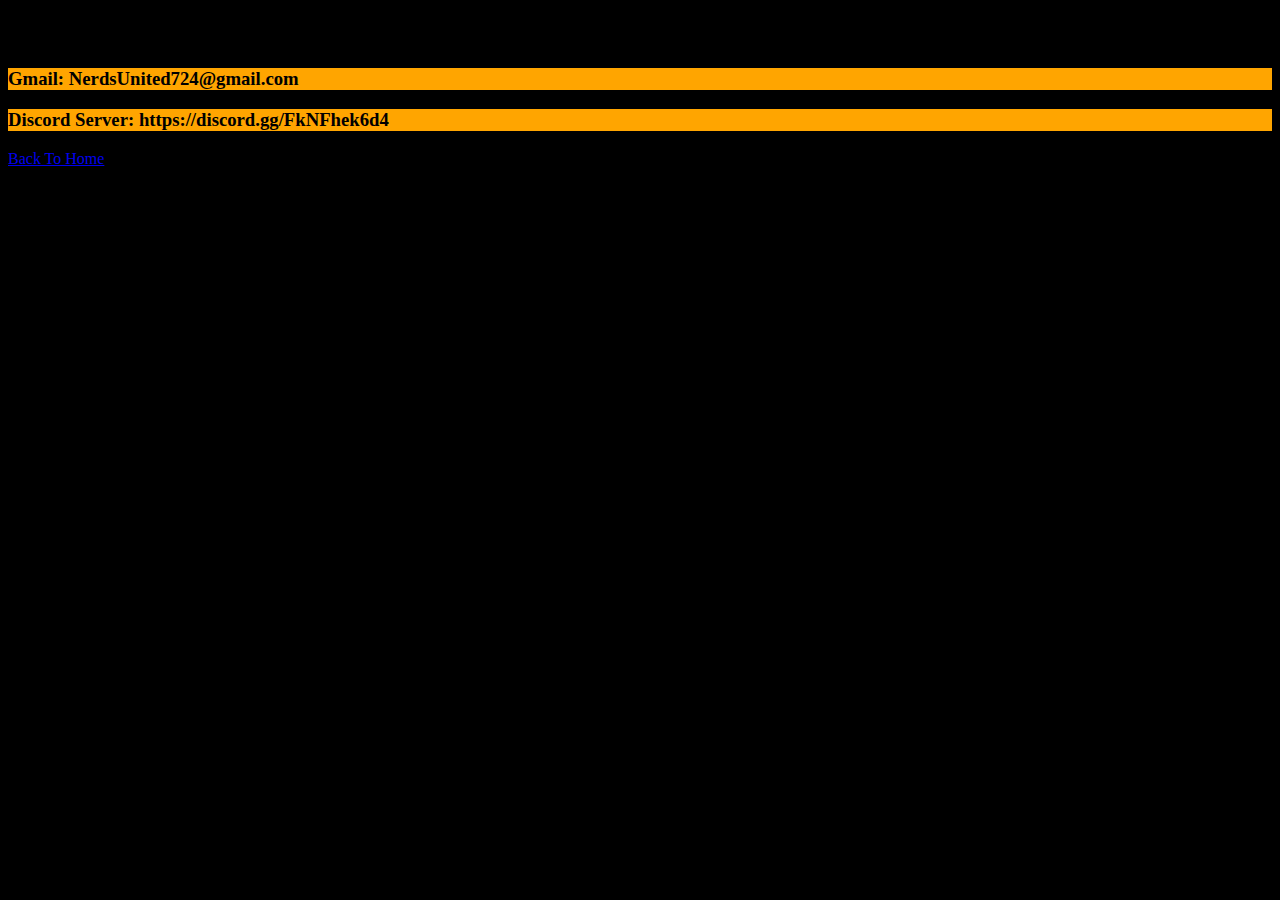
==== Contacts.html @ 3f9bc4ab "Add files via upload" ====
<!DOCTYPE html>

<html>
<link rel="stylesheet" href="style.css">
<h2>HOW TO CONTACT US:</h2>
<h1></h1>
<h3>Gmail: NerdsUnited724@gmail.com</h3>
<h3></h3>
<h3>Discord Server: https://discord.gg/FkNFhek6d4</h3>



<a href="index.html" target=_self title="back to Home Page"> 
    Back To Home
</html>
---- style.css ----
body{
    background-color:black 

}
h3{
    background-color:orange
}
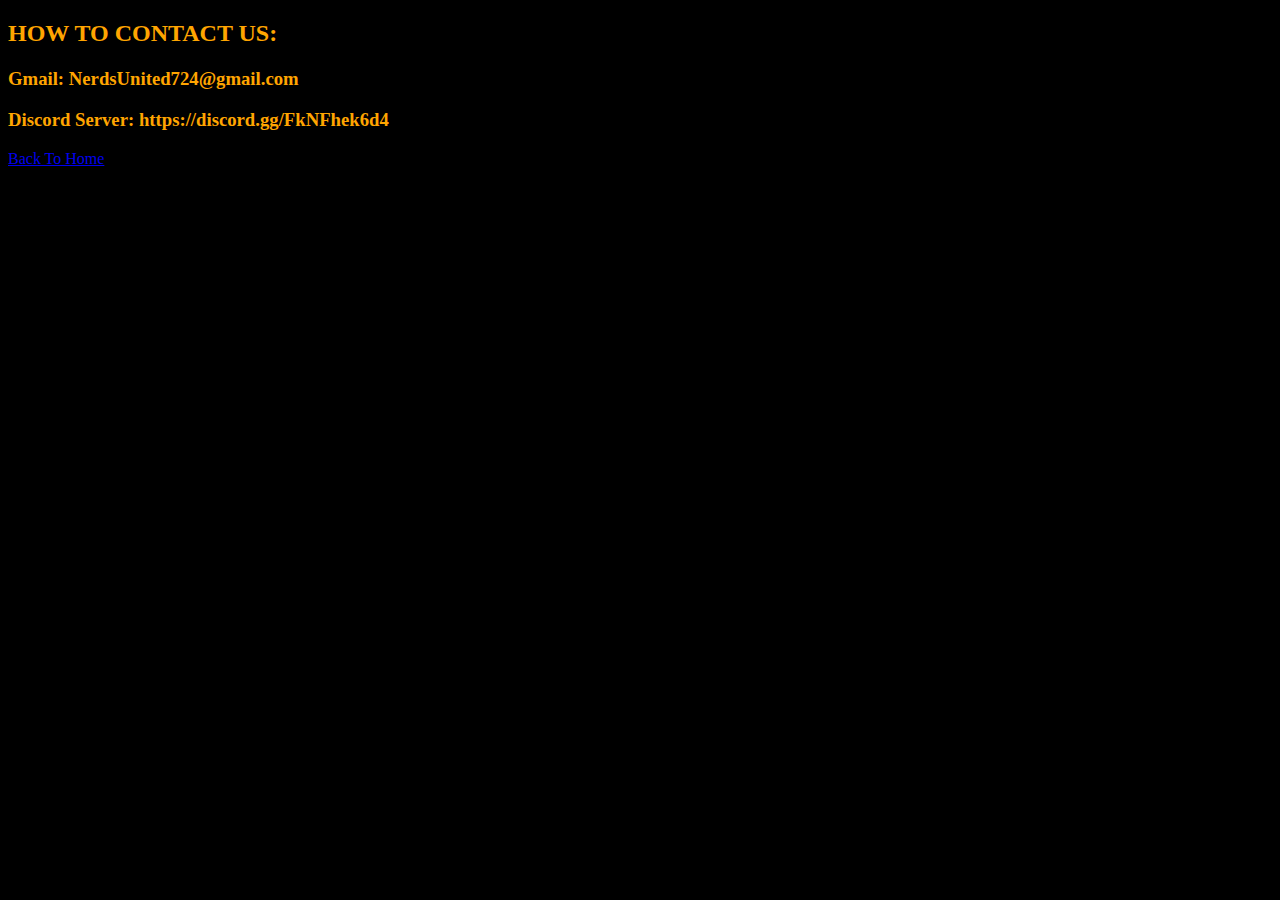
==== commit 2e23760d: "color" ====
--- a/Contacts.html
+++ b/Contacts.html
@@ -2,11 +2,11 @@
 
 <html>
 <link rel="stylesheet" href="style.css">
-<h2>HOW TO CONTACT US:</h2>
+<h2 style="color: orange;">HOW TO CONTACT US:</h2>
 <h1></h1>
-<h3>Gmail: NerdsUnited724@gmail.com</h3>
+<h3 style="color: orange;">Gmail: NerdsUnited724@gmail.com</h3>
 <h3></h3>
-<h3>Discord Server: https://discord.gg/FkNFhek6d4</h3>
+<h3 style="color: orange;">Discord Server: https://discord.gg/FkNFhek6d4</h3>
 
 
 
--- a/style.css
+++ b/style.css
@@ -3,5 +3,5 @@
 
 }
 h3{
-    background-color:orange
+    background-color:orange color(black)
 }